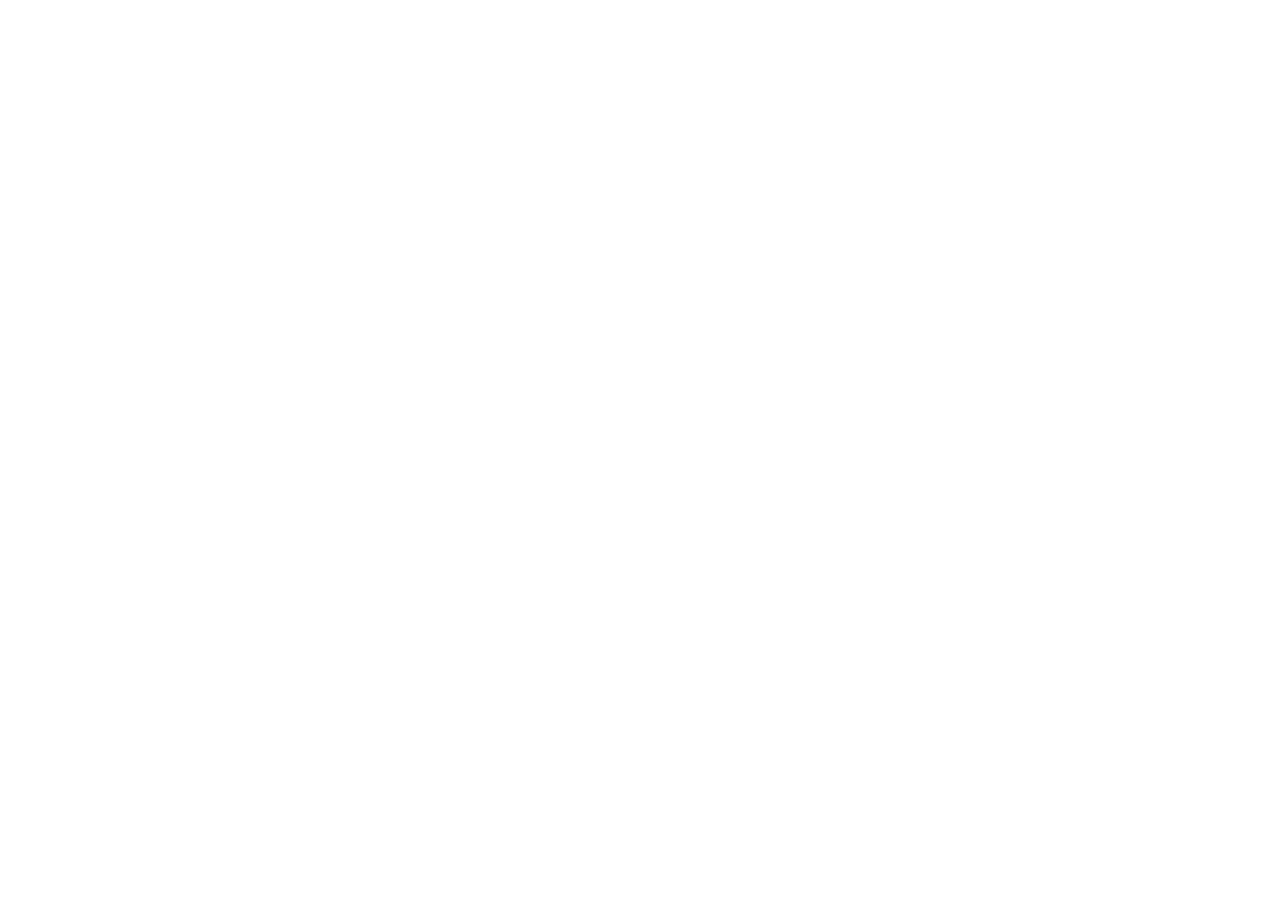
==== front/index.html @ 9da129cb "ajout de res" ====
<!DOCTYPE html>
<meta charset="utf-8">
<!---<canvas id="myCanvas" width="500" height="500" style="border:1px solid #c3c3c3;">
</canvas>--->


<style>

  .link line {
  stroke: #696969;
  }

  .link line.separator {
  stroke: #fff;
  stroke-width: 2px;
  }

  .node circle {
  stroke: #000;
  stroke-width: 1.5px;
  }

  .node text {
  font: 10px sans-serif;
  pointer-events: none;
  }

</style>
<script src=src="//d3js.org/d3.v3.min.js"></script>

<script type="text/javascript" src="../back/main.js"></script>
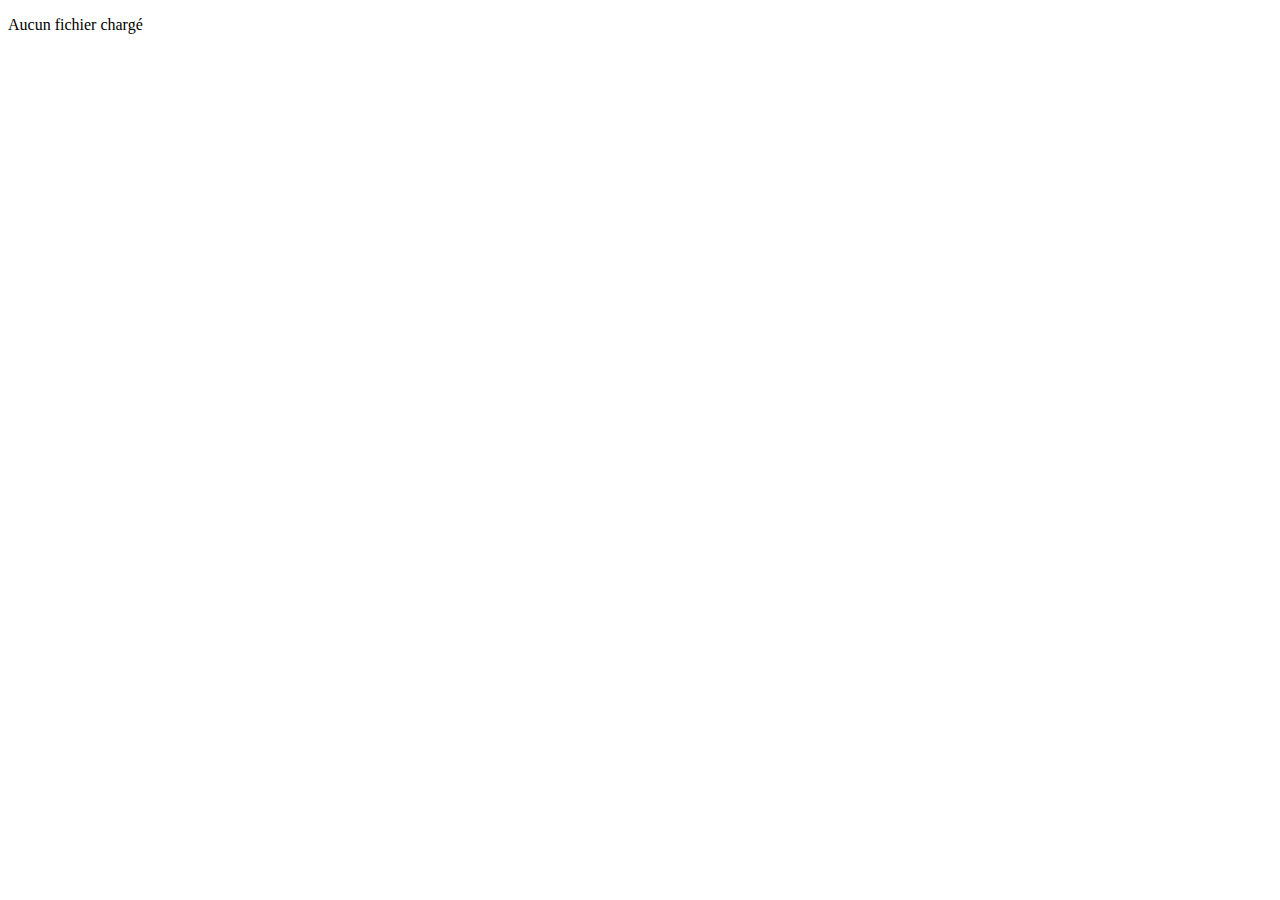
==== commit fa3b7154: "essai de recuperation des données" ====
--- a/front/index.html
+++ b/front/index.html
@@ -30,3 +30,8 @@
 
 <script type="text/javascript" src="../back/main.js"></script>
 
+<p id="fileContent">
+
+    <span>Aucun fichier chargé</span>
+
+</p>
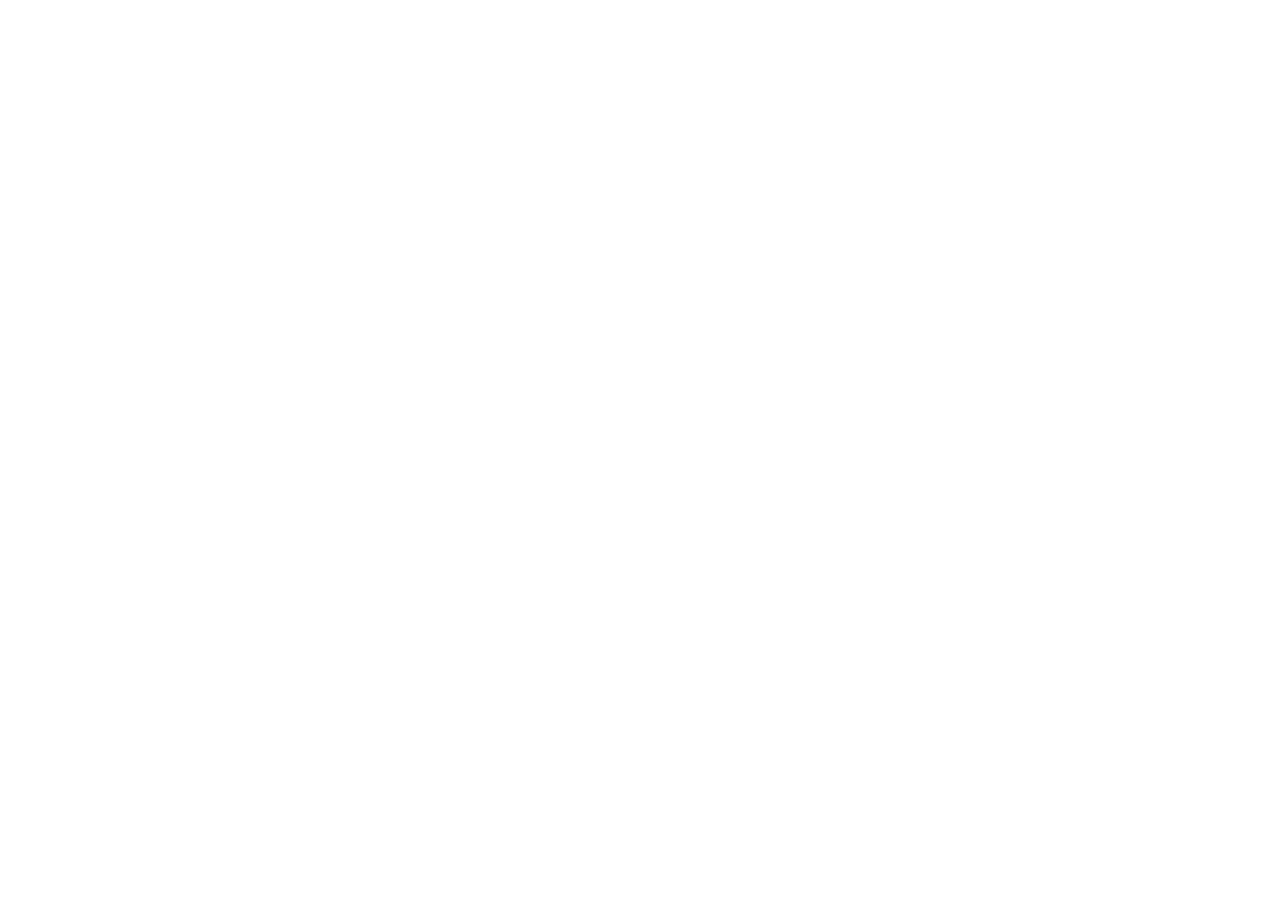
==== commit 150059ca: "ajout de la partie XMLHTTPRequest début" ====
--- a/front/index.html
+++ b/front/index.html
@@ -1,37 +1,18 @@
-<!DOCTYPE html>
-<meta charset="utf-8">
-<!---<canvas id="myCanvas" width="500" height="500" style="border:1px solid #c3c3c3;">
-</canvas>--->
+<!DOCTYPE html PUBLIC "-//W3C//DTD XHTML 1.0 Strict//EN" "http://www.w3.org/TR/xhtml1/DTD/xhtml1-strict.dtd">
+
+<html xmlns="http://www.w3.org/1999/xhtml">
+
+<head>
+
+<meta http-equiv="Content-Type" content="text/html; charset=utf-8" />
 
 
-<style>
-
-  .link line {
-  stroke: #696969;
-  }
-
-  .link line.separator {
-  stroke: #fff;
-  stroke-width: 2px;
-  }
-
-  .node circle {
-  stroke: #000;
-  stroke-width: 1.5px;
-  }
-
-  .node text {
-  font: 10px sans-serif;
-  pointer-events: none;
-  }
-
-</style>
-<script src=src="//d3js.org/d3.v3.min.js"></script>
+<script type="text/javascript" src="../back/xhr.js"></script>
 
 <script type="text/javascript" src="../back/main.js"></script>
 
-<p id="fileContent">
+</head>
 
-    <span>Aucun fichier chargé</span>
+    <div id="output"></div>
 
-</p>
+</html>
